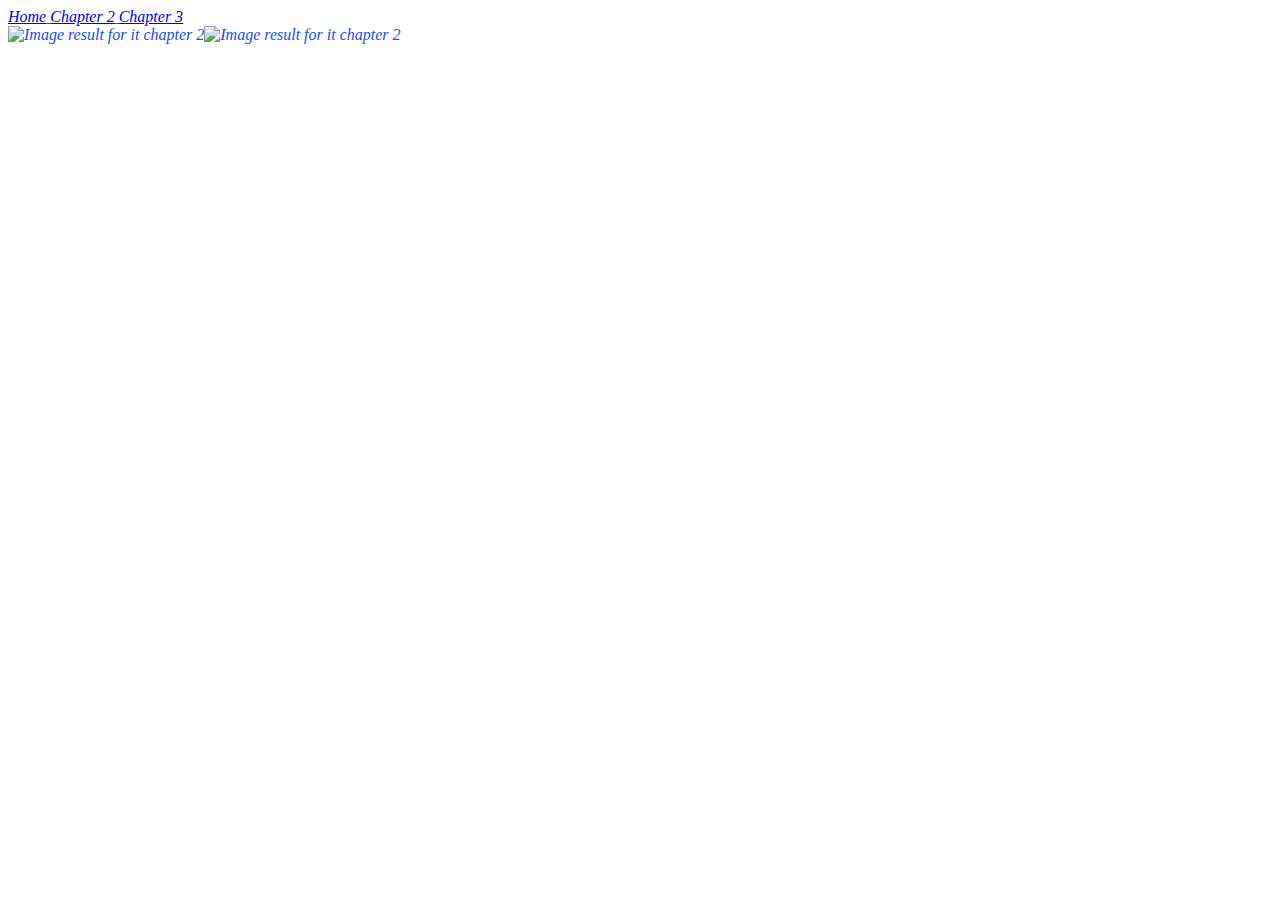
==== chapter-2.html @ 2798812f "add links to Chapter 3" ====
<!doctype html>
<div class="Column24">
  <html>
  <head>
  <meta charset="utf-8">
  <title>Template</title>
  <style type="text/css">
	  .Container {
		  
	  }
.Column23 {
    font-family: Cambria, "Hoefler Text", "Liberation Serif", Times, "Times New Roman", serif;
    font-size: 65px;
    font-style: italic;
    font-weight: bold;
    font-variant: normal;
    text-transform: capitalize;
    color: #F01519;
    text-decoration: none;
    background-color: #130D0D;
}
.Column24 {
    font-family: Cambria, "Hoefler Text", "Liberation Serif", Times, "Times New Roman", serif;
    font-size: 16px;
    font-style: oblique;
    line-height: normal;
    font-weight: normal;
    font-variant: normal;
    text-transform: none;
    color: #144FF0;
    text-decoration: underline;
    float: left;
    height: auto;
    width: auto;
}
.Column54 {
    font-family: Cambria, "Hoefler Text", "Liberation Serif", Times, "Times New Roman", serif;
    font-size: 14px;
    font-style: normal;
    font-weight: bold;
    color: #1658DF;
    text-decoration: none;
    background-color: #1BC9AC;
    float: left;
    height: auto;
    width: auto;
}
  .Column21 {
    font-family: "Lucida Grande", "Lucida Sans Unicode", "Lucida Sans", "DejaVu Sans", Verdana, sans-serif;
    font-size: 64px;
    font-style: italic;
    line-height: normal;
    font-weight: bold;
    font-variant: normal;
    color: #E30B0E;
    text-decoration: none;
    background-color: #020207;
    background-repeat: no-repeat;
}
  .column27 {
    font-family: "Gill Sans", "Gill Sans MT", "Myriad Pro", "DejaVu Sans Condensed", Helvetica, Arial, sans-serif;
    background-image: url(../My%20first%20website/Nicol_Bolas_Dragon_God_by_Raymond_Swanland_sized_lead.0.jpg);
    background-repeat: repeat;
}
  .Column90 {
    font-family: "Gill Sans", "Gill Sans MT", "Myriad Pro", "DejaVu Sans Condensed", Helvetica, Arial, sans-serif;
    font-size: 36px;
    font-style: normal;
    line-height: normal;
    font-weight: bold;
    font-variant: normal;
    background-image: url(../My%20first%20website/Nicol_Bolas_Dragon_God_by_Raymond_Swanland_sized_lead.0.jpg);
    height: 20px;
    width: 100%;
    border-width: thin;
    border-style: dashed;
}
  .Column75 {
    font-family: "Gill Sans", "Gill Sans MT", "Myriad Pro", "DejaVu Sans Condensed", Helvetica, Arial, sans-serif;
    font-size: 36px;
    background-color: #10BBB3;
    height: 20%;
    width: 100%;
    border-width: thin;
    border-style: dotted;
}
  .Images {
    float: left;
	  width: 50%;
	  height: auto;
}
  .Navigation {
}
  </style>
  </head>
    
  <body>
  <div class="Container">
    <div class="Navigation"><a href="index.html">Home</a> <a href="chapter-2.html">Chapter 2</a> <a href="chapter-3.html">Chapter 3</a></div>
  
	 

  
<div class="Images">
 <img src="https://akm-img-a-in.tosshub.com/indiatoday/images/story/201909/IT_CHAPTE3-770x433.jpeg?UbNn.2WgRDC.QWGJV0d14XYxi2o7k7WJ" alt="Image result for it chapter 2"/>
	  </div><div class="Images"><img src="https://img.cinemablend.com/filter:scale/quill/a/b/d/8/3/6/abd836e6093b460d7be9d7c68b3b00d1892cfc4a.jpg?mw=600" alt="Image result for it chapter 2"/>
	  </div>
  </div>
  </body>
	  
  </html>
</div>
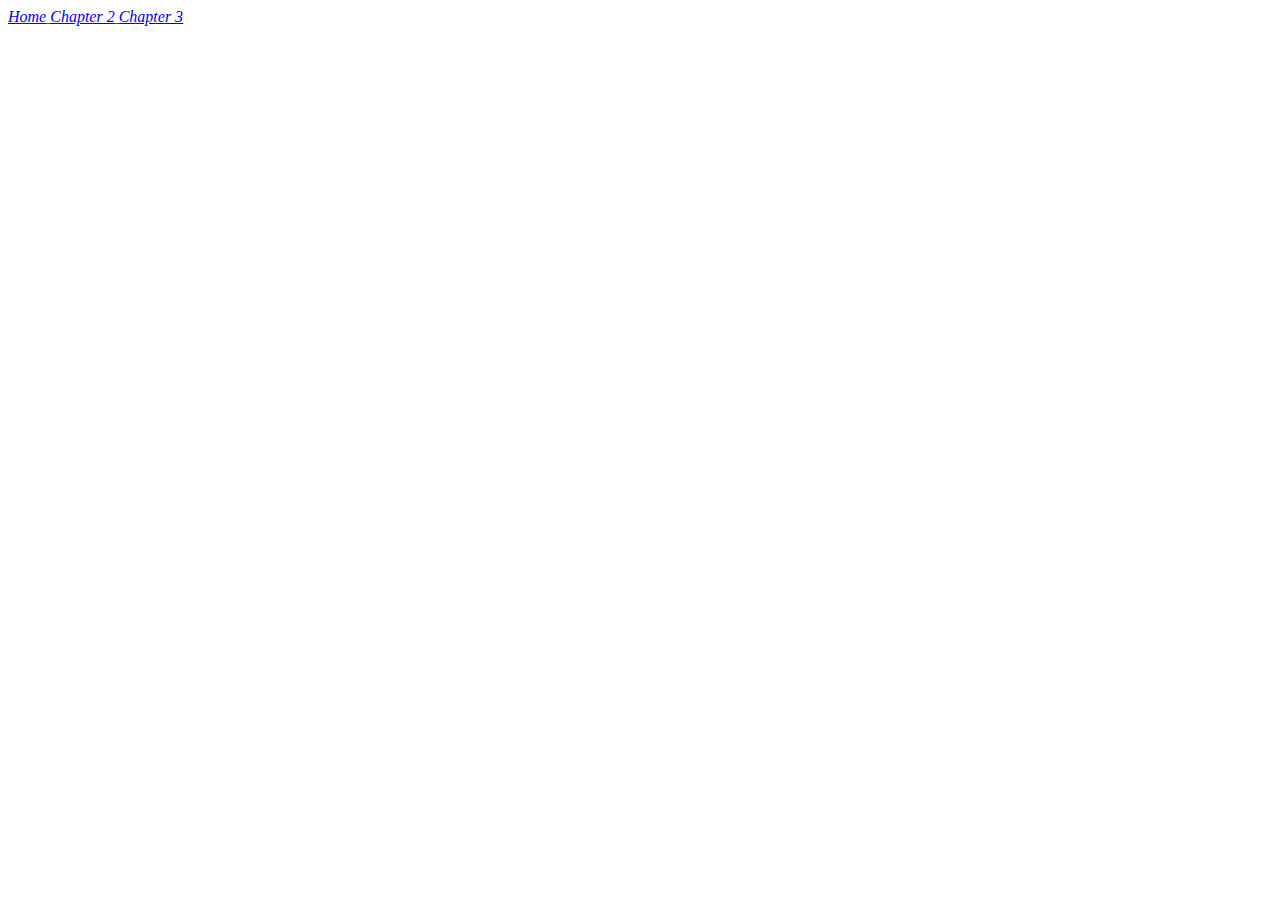
==== commit 3d670a2d: "upload" ====
--- a/chapter-2.html
+++ b/chapter-2.html
@@ -96,14 +96,13 @@
     
   <body>
   <div class="Container">
-    <div class="Navigation"><a href="index.html">Home</a> <a href="chapter-2.html">Chapter 2</a> <a href="chapter-3.html">Chapter 3</a></div>
+    <div class="Navigation" align="center"><a href="index.html">Home</a> <a href="chapter-2.html">Chapter 2</a> <a href="chapter-3.html">Chapter 3</a></div> 
   
 	 
-
-  
+    <div class="Images"></div>
 <div class="Images">
- <img src="https://akm-img-a-in.tosshub.com/indiatoday/images/story/201909/IT_CHAPTE3-770x433.jpeg?UbNn.2WgRDC.QWGJV0d14XYxi2o7k7WJ" alt="Image result for it chapter 2"/>
-	  </div><div class="Images"><img src="https://img.cinemablend.com/filter:scale/quill/a/b/d/8/3/6/abd836e6093b460d7be9d7c68b3b00d1892cfc4a.jpg?mw=600" alt="Image result for it chapter 2"/>
+ 
+</div><div class="Images"
 	  </div>
   </div>
   </body>
